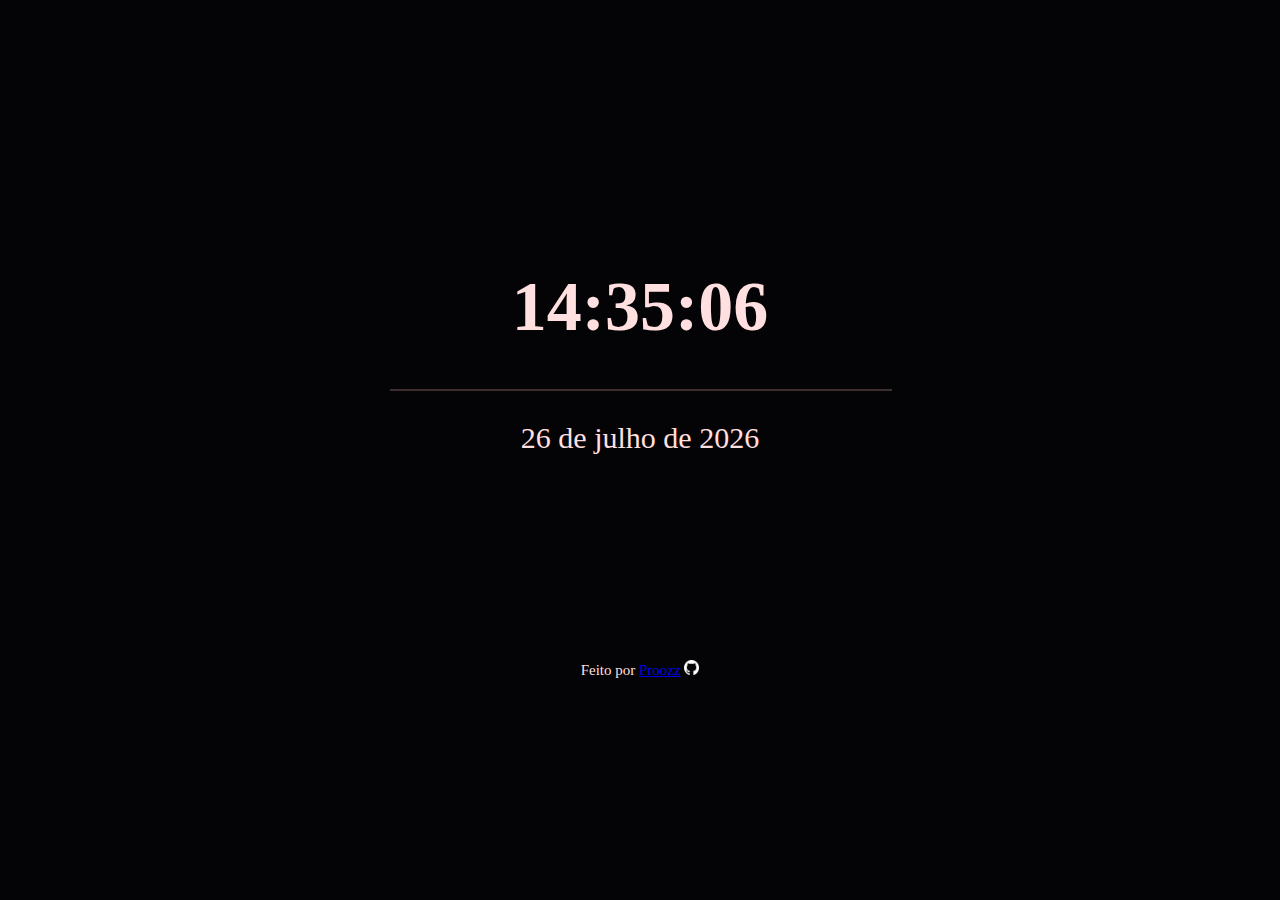
==== relogio-digital/index.html @ 1e9204ac "feito" ====
<!DOCTYPE html>
<html lang="en">
<head>
    <meta charset="UTF-8">
    <meta name="viewport" content="width=device-width, initial-scale=1.0">
    <title>Document</title>

    <link rel="stylesheet" href="style.css">
    
</head>
<body>

<header>

<h1 id="relogio"></h1>

</header>
         <section> 

           <div></div>

        <p id="data"></p>
        
           </section>

    <footer>
     Feito por <a href="https://github.com/Proozz">Proozz</a>  <img src="github.png" alt="">
    </footer>

    <script src="script.js"></script>
    
 
</body>
</html>
---- relogio-digital/style.css ----
body{
   background-color: #040406;
   color: rgb(255, 223, 223);
   align-items: center;
   font: poppin;
  

}

header{
    text-align: center;
    position: relative;
    transform: translateY(220px);
    font-size: 35px;

}

section{
    font-size: 30px;
    text-align: center;
    margin: auto;
    width: 500px;
    position: relative;
    transform: translateY(215px);

}

div{
    align-items: center;
    padding: 1px;
    background: rgb(61, 47, 47);
    width: 500px;
}

footer{
    font-size: 15px;
    text-align: center;
    position: relative;
    transform: translateY(390px);

}

img{

    width: 15px;
    height: 15px;

}
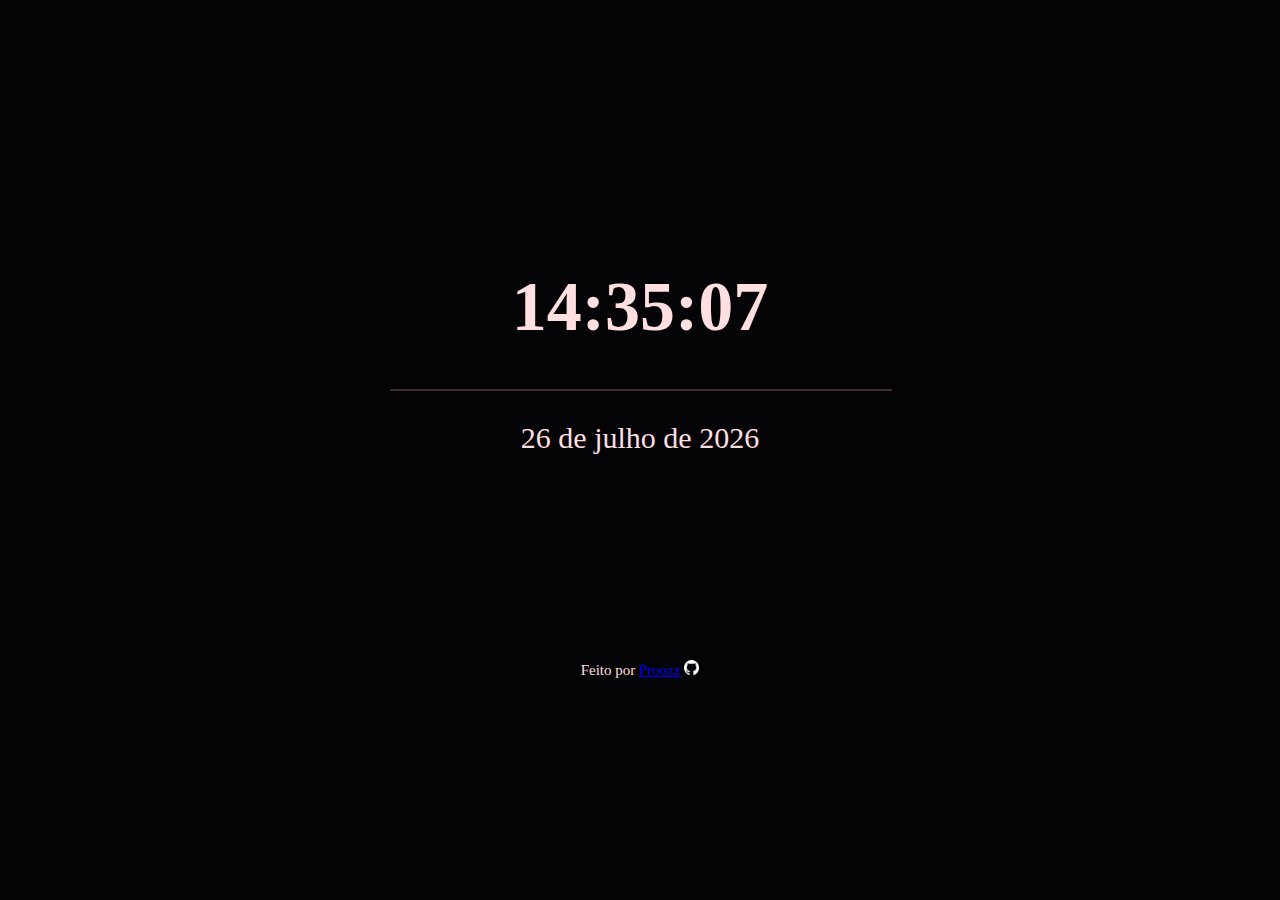
==== commit ba1e69d3: "feito" ====
--- a/relogio-digital/index.html
+++ b/relogio-digital/index.html
@@ -3,8 +3,8 @@
 <head>
     <meta charset="UTF-8">
     <meta name="viewport" content="width=device-width, initial-scale=1.0">
-    <title>Document</title>
-
+    <title>FEITO</title>
+     
     <link rel="stylesheet" href="style.css">
     
 </head>
@@ -20,7 +20,7 @@
            <div></div>
 
         <p id="data"></p>
-        
+
            </section>
 
     <footer>
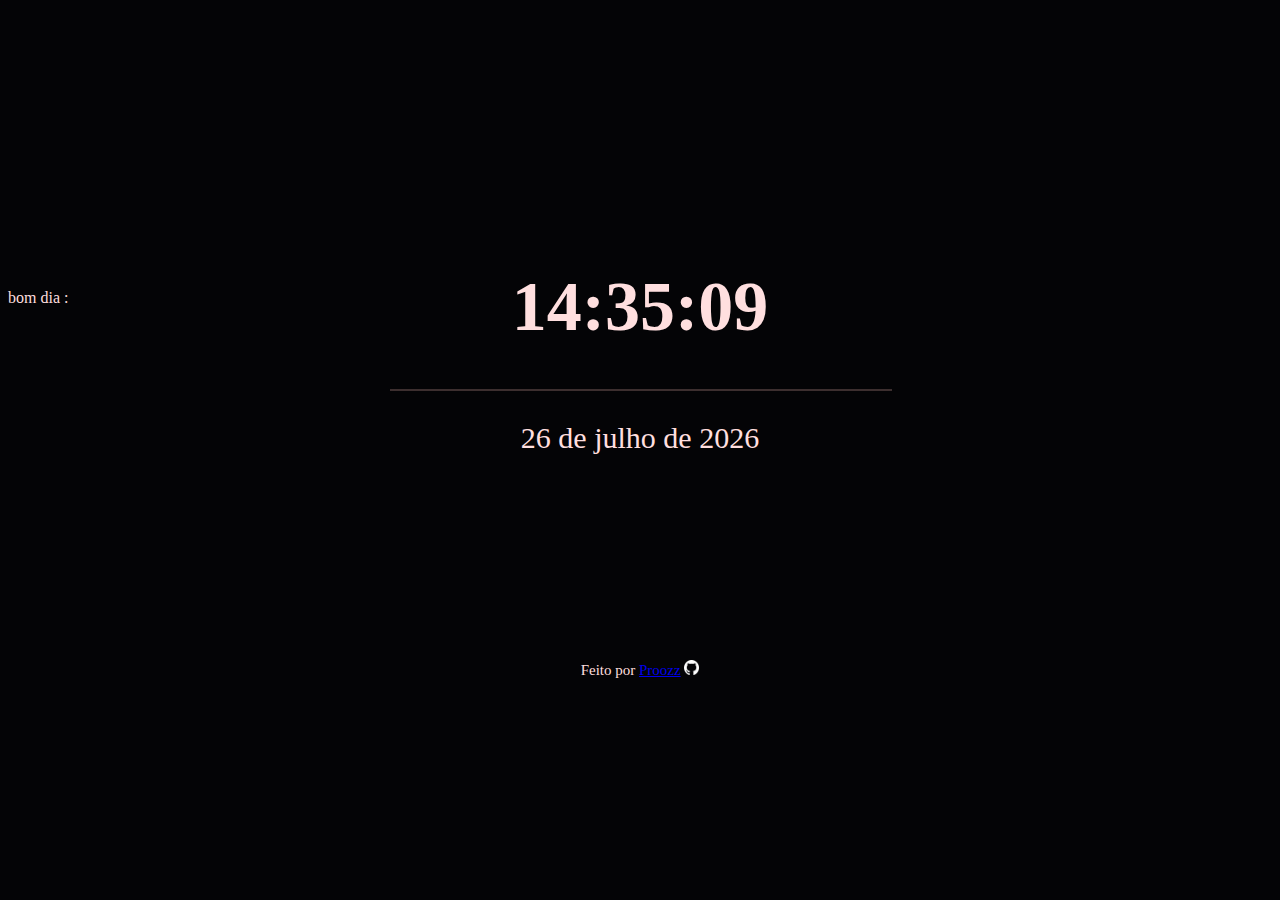
==== commit e356ce22: "hehe" ====
--- a/relogio-digital/index.html
+++ b/relogio-digital/index.html
@@ -28,6 +28,7 @@
     </footer>
 
     <script src="script.js"></script>
+    bom dia :
     
  
 </body>
--- a/relogio-digital/style.css
+++ b/relogio-digital/style.css
@@ -41,7 +41,6 @@
 }
 
 img{
-
     width: 15px;
     height: 15px;
 
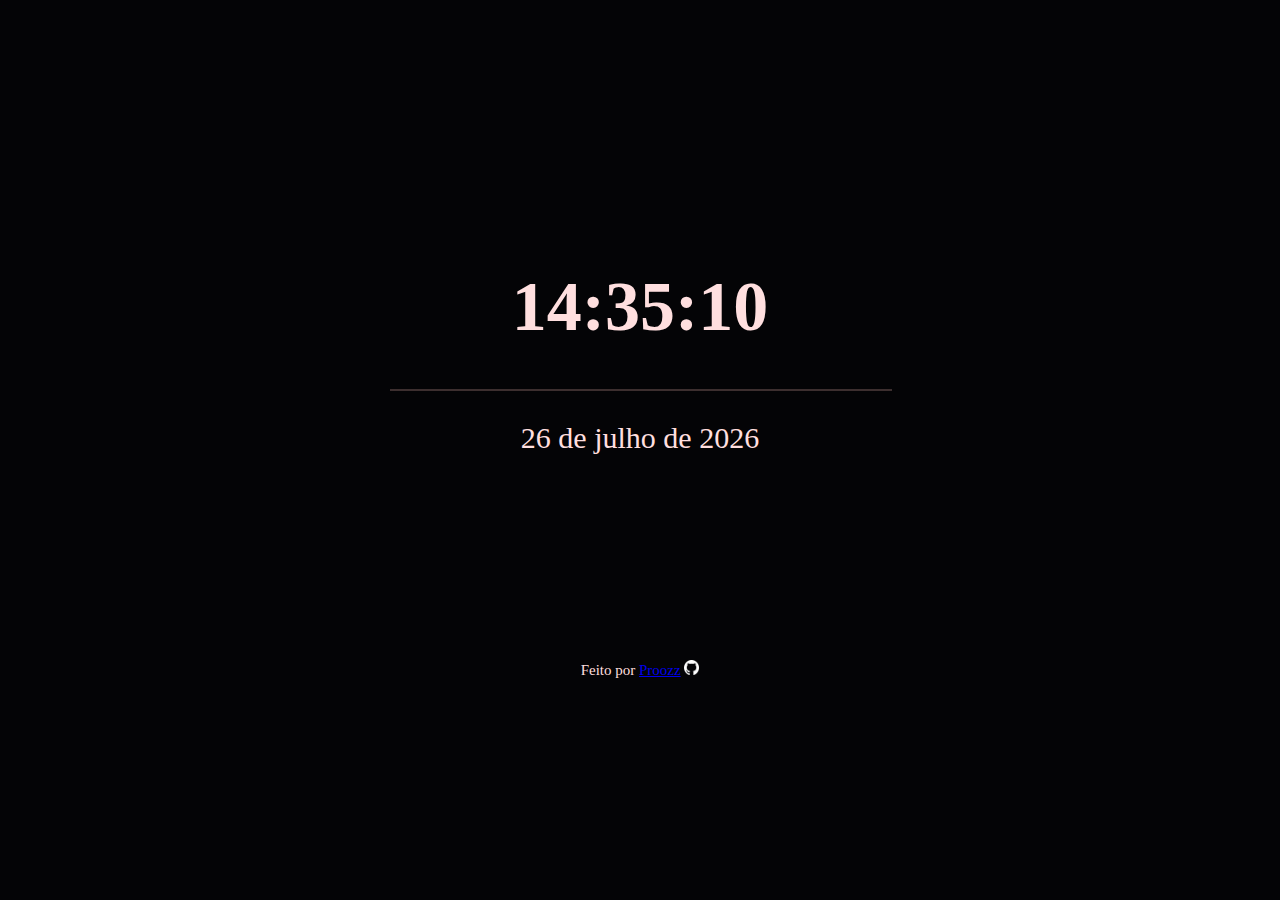
==== commit 4c8fb197: "hehe" ====
--- a/relogio-digital/index.html
+++ b/relogio-digital/index.html
@@ -28,7 +28,7 @@
     </footer>
 
     <script src="script.js"></script>
-    bom dia :
+    
     
  
 </body>
